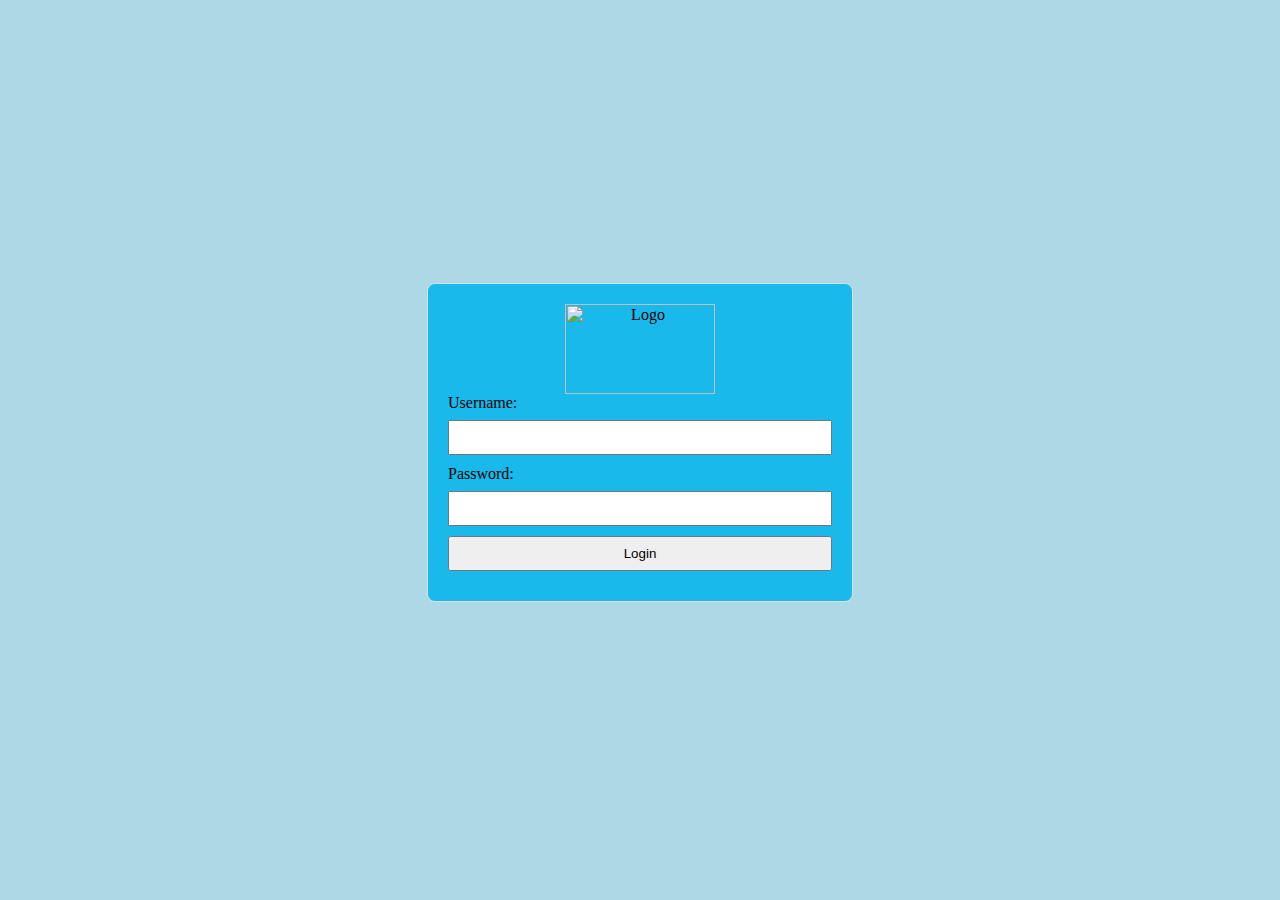
==== index.html @ 90214ce3 "Add files via upload" ====
<html lang="en">
<head>
<title>Login Page</title>
<link rel="stylesheet" href="Style/Log-in_style.css"> 
<script src="Script/Log-in_Script.js"></script>

</head>

<body>
<form onsubmit="event.preventDefault(); validateLogin()">
<center><img src="Images/My_LOGO.PNG" alt="Logo" id="Logo">
<label for="username">Username:</label>
<input type="text" id="username" name="username" required><br>

<label for="password">Password:</label>
<input type="password" id="password" name="password" required><br>

<input type="submit" value="Login">
</form>

</body>
</html>
---- Style/Log-in_style.css ----
body{
    display: flex;
    align-items: center;
    justify-content: center;
    height: 100vh;
    margin: 0;
	background-color:lightblue;
  }
  h2{
    font-family: arial;
  }
  form {
    width: 30%;
    padding: 20px;
    border: 1px solid #ddd;
    border-radius: 8px;
    background-color: #1AB9EB;
  }
  label {
    display: block;
    margin-bottom: 8px;
	text-align: left;
  }
  input {
    width: 100%;
    padding: 8px;
    margin-bottom: 10px;
    box-sizing: border-box;
  }
  input[type="submit"]{
    background-color: #funchsia;
    color: funchsia;
    cursor: pointer;
  }
   #Logo{
    height: 90px;
    width: 150px;
	}
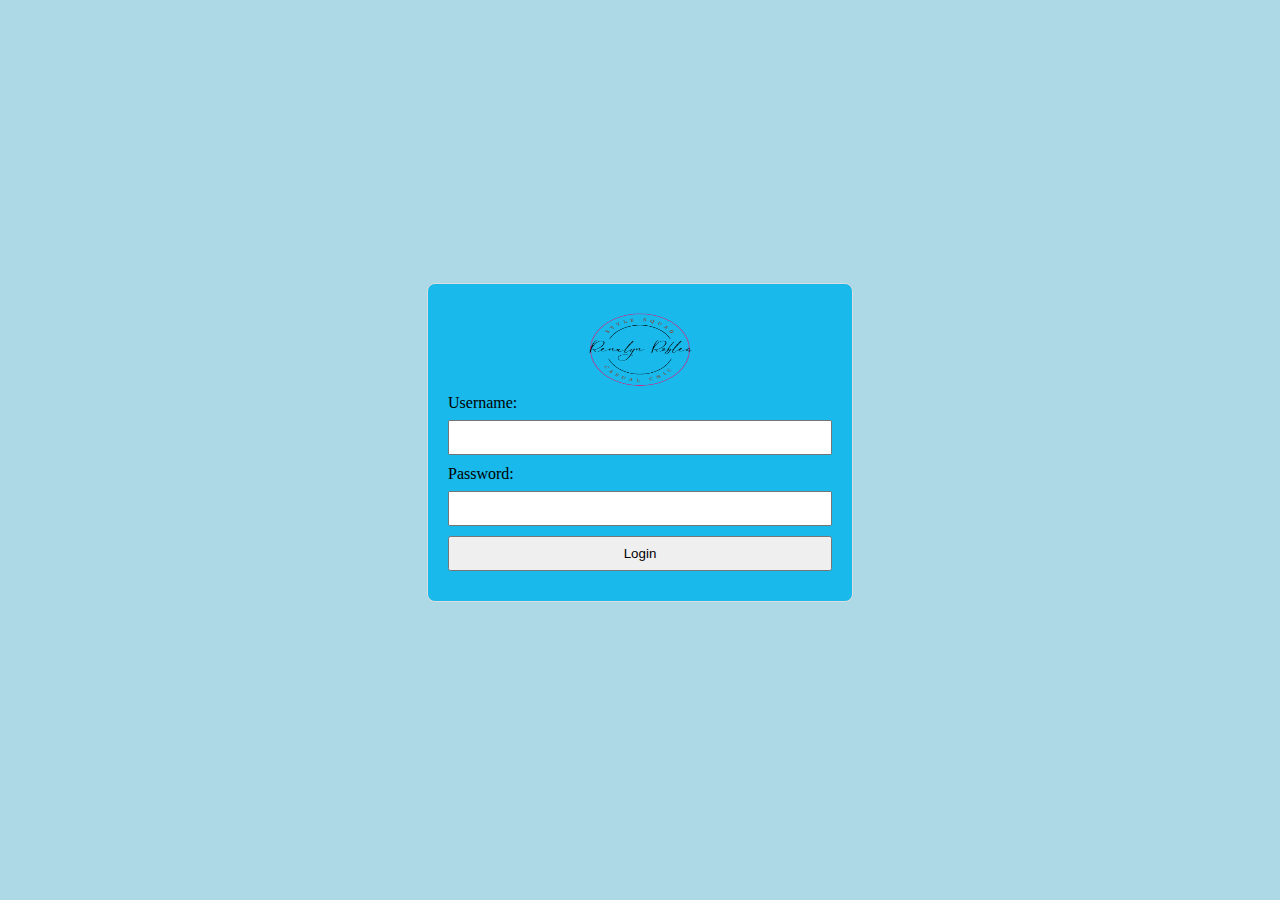
==== commit e6a597e9: "Update index.html" ====
--- a/index.html
+++ b/index.html
@@ -8,7 +8,7 @@
 
 <body>
 <form onsubmit="event.preventDefault(); validateLogin()">
-<center><img src="Images/My_LOGO.PNG" alt="Logo" id="Logo">
+<center><img src="Images/My_LOGO.png" alt="Logo" id="Logo">
 <label for="username">Username:</label>
 <input type="text" id="username" name="username" required><br>
 
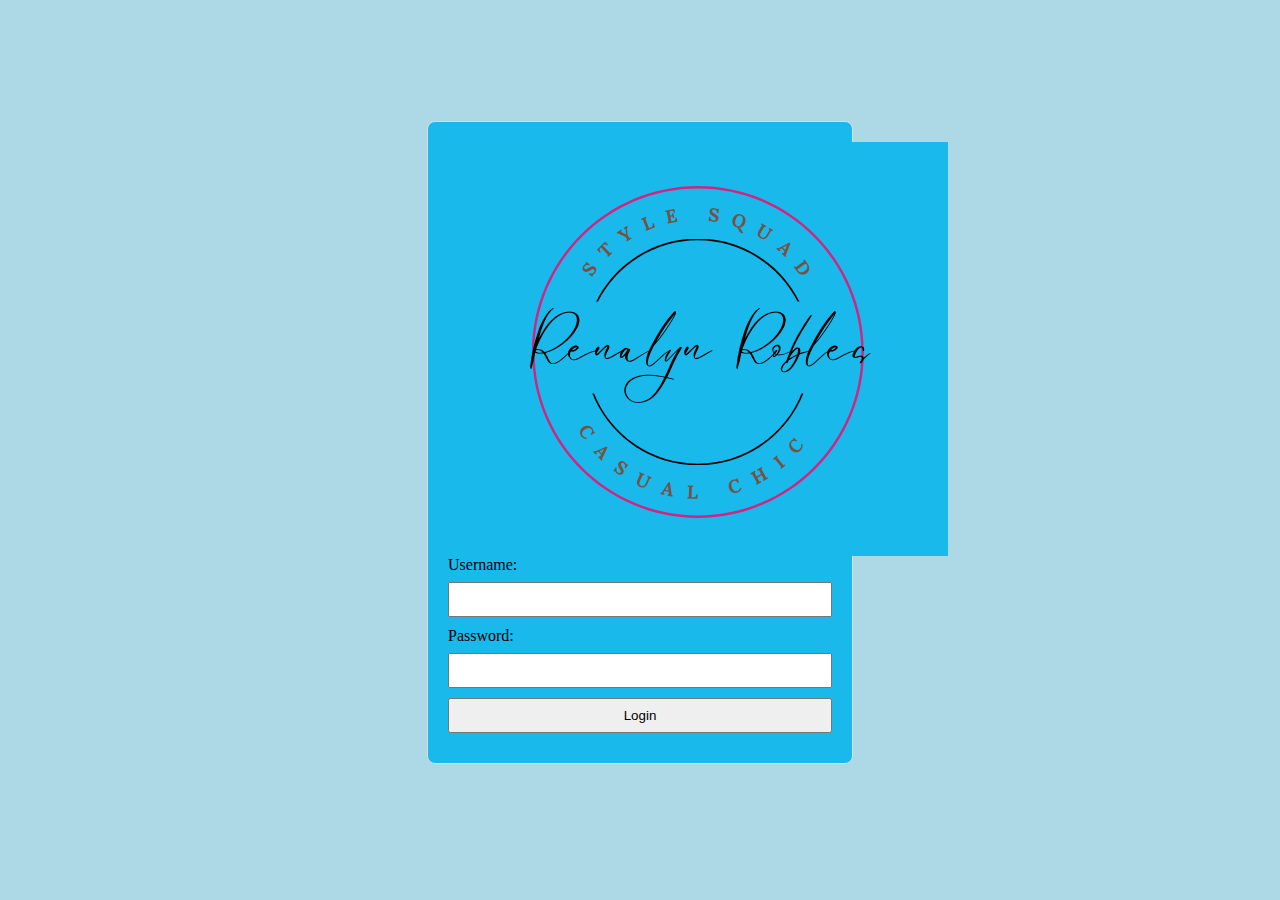
==== commit 74608de8: "Update index.html" ====
--- a/index.html
+++ b/index.html
@@ -8,7 +8,7 @@
 
 <body>
 <form onsubmit="event.preventDefault(); validateLogin()">
-<center><img src="Images/My_LOGO.png" alt="Logo" id="Logo">
+<center><img src="Images/My_LOGO.png" alt="My_LOGO" id="My_LOGO">
 <label for="username">Username:</label>
 <input type="text" id="username" name="username" required><br>
 
